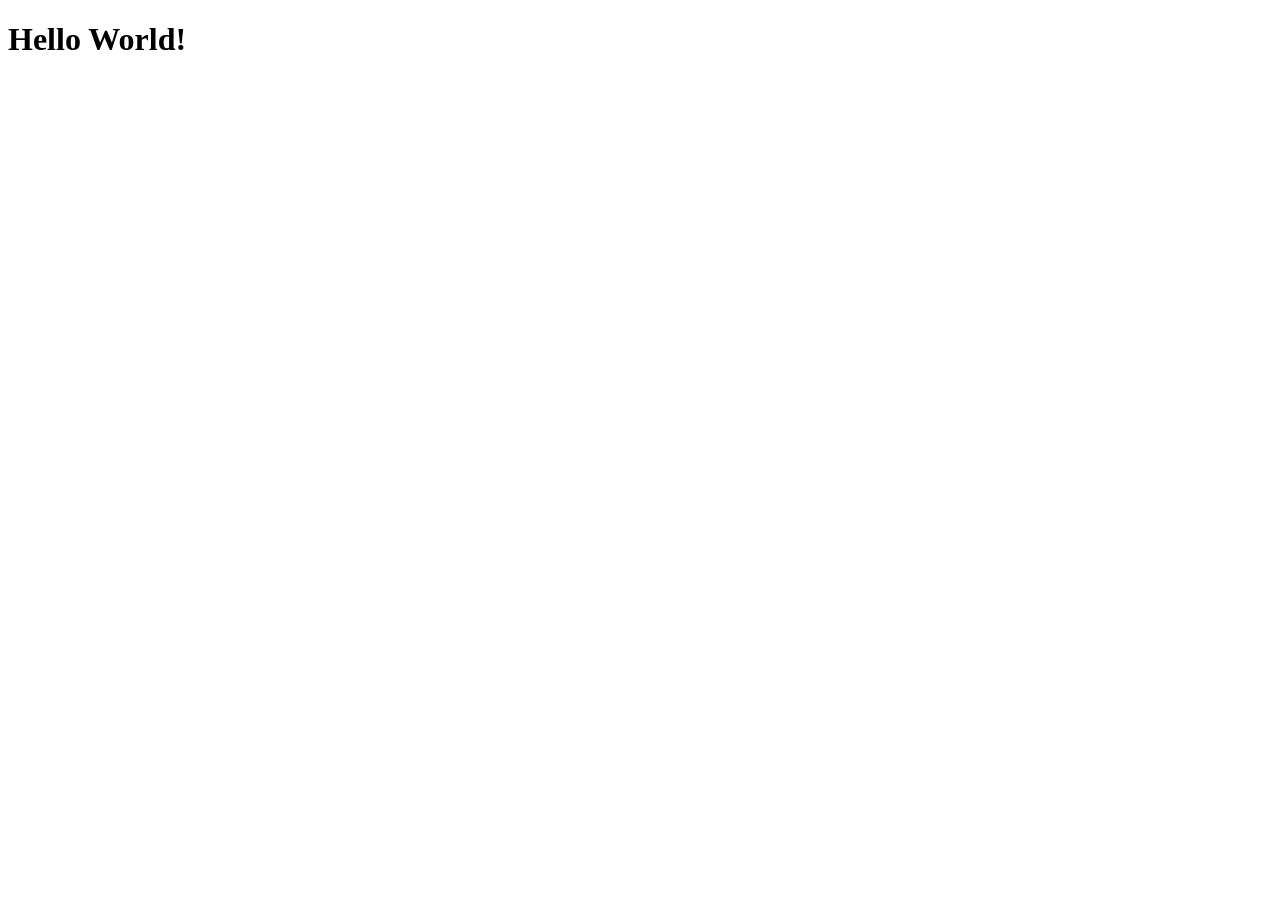
==== html-boilerplate/index.html @ b97bf068 "first website_Theodinproject" ====
<!doctype html>
<html lang="en">
  <head>
    <meta charset="UTF-8" />
    <meta name="viewport" content="width=device-width, initial-scale=1.0" />
    <title>My First Website</title>
  </head>

  <body>
    <h1>Hello World!</h1>
  </body>
</html>
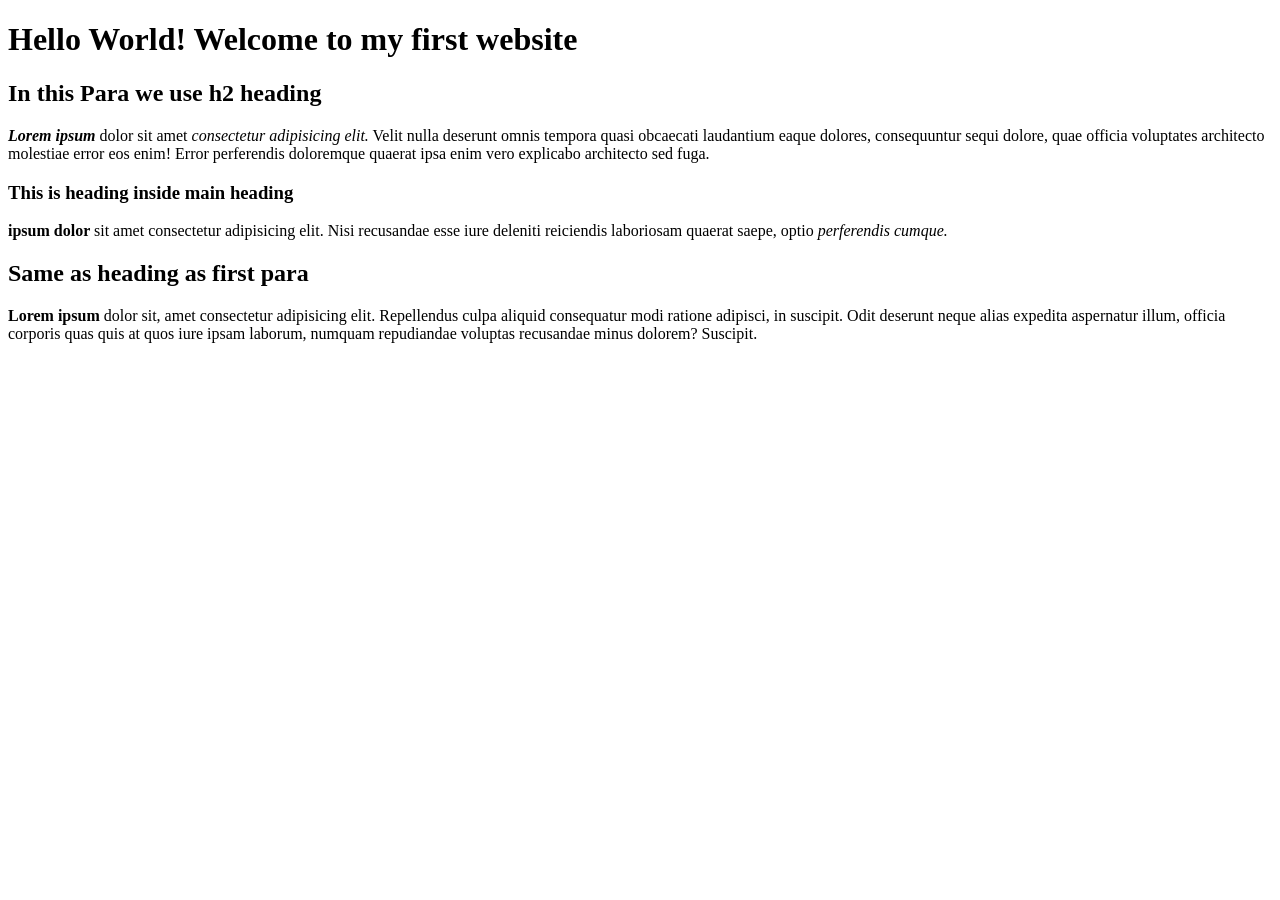
==== commit eb8624f3: "learn img_link_etc" ====
--- a/html-boilerplate/index.html
+++ b/html-boilerplate/index.html
@@ -7,6 +7,31 @@
   </head>
 
   <body>
-    <h1>Hello World!</h1>
+    <h1>Hello World! Welcome to my first website</h1>
+    <h2>In this Para we use h2 heading</h2>
+    <p>
+      <strong><em>Lorem ipsum</em></strong> dolor sit amet
+      <em>consectetur adipisicing elit.</em>
+      Velit nulla deserunt omnis tempora quasi obcaecati laudantium eaque
+      dolores, consequuntur sequi dolore, quae officia voluptates architecto
+      molestiae error eos enim! Error perferendis doloremque quaerat ipsa enim
+      vero explicabo architecto sed fuga.
+    </p>
+    <h3>This is heading inside main heading</h3>
+      <p>
+        <strong> ipsum dolor </strong> sit amet consectetur adipisicing elit. Nisi
+        recusandae esse iure deleniti reiciendis laboriosam quaerat saepe, optio
+        <em>perferendis cumque.</em>
+      </p>
+    <!-- This is html comment -->
+    <!-- This ine is also comment -->
+    <h2>Same as heading as first para</h2>
+    <p>
+      <strong> Lorem ipsum </strong>dolor sit, amet consectetur adipisicing
+      elit. Repellendus culpa aliquid consequatur modi ratione adipisci, in
+      suscipit. Odit deserunt neque alias expedita aspernatur illum, officia
+      corporis quas quis at quos iure ipsam laborum, numquam repudiandae
+      voluptas recusandae minus dolorem? Suscipit.
+    </p>
   </body>
 </html>
